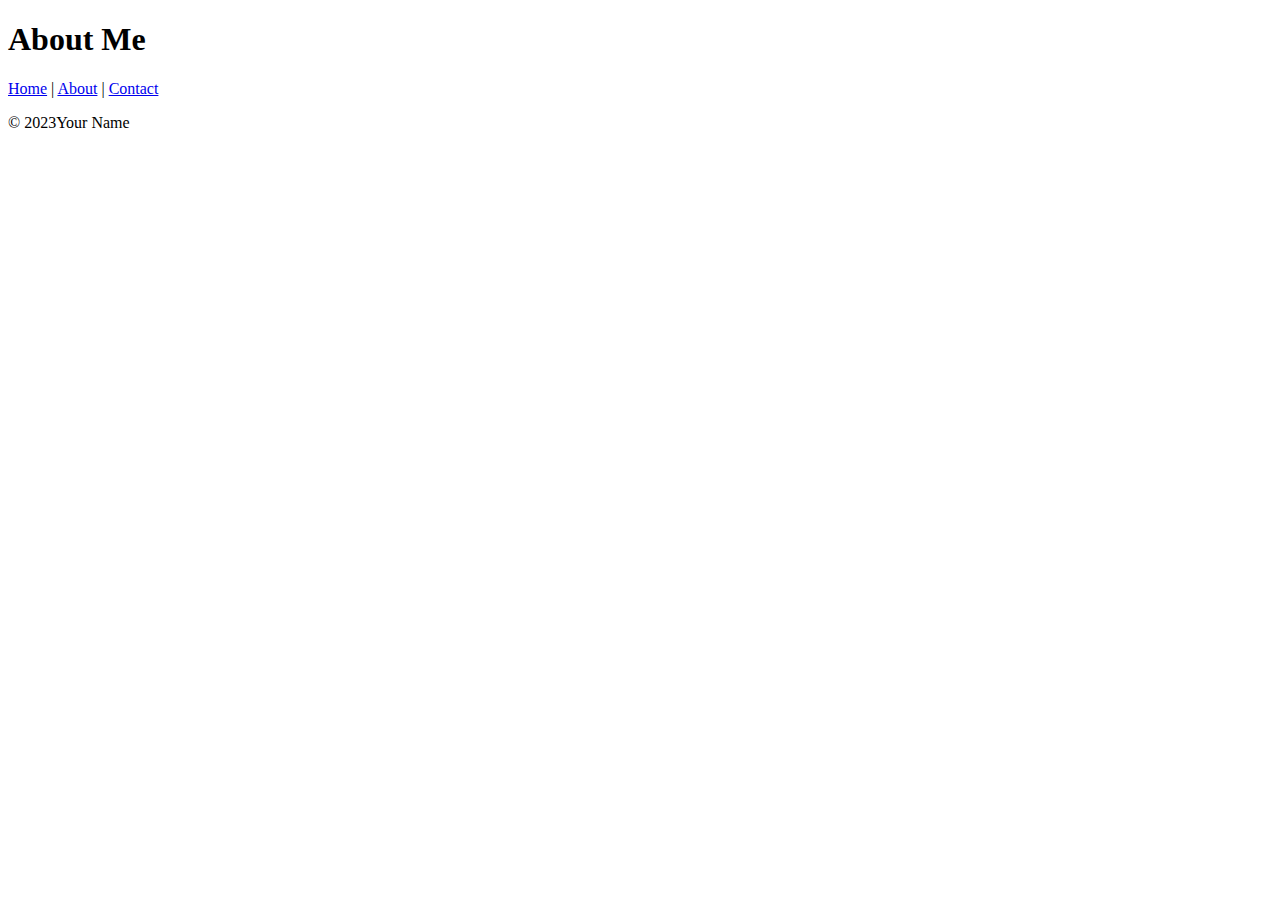
==== about.html @ 82808d69 "Add files via upload" ====
<!DOCTYPE html>

<html lang="en">

<head>

   <meta charset="UTF-8">
   
   <meta name ="viewpoint" content="width=device-width, initial-scale=1.0">
   
   <title>About Me</title>

</head>

<body>

   <header>
   
       <h1>About Me</h1>
	   
	    <nav>
		   
		   <a href="index.html">Home</a> |
		   
		   <a href="about.html">About</a> |
		   
		   <a href="contact.html">Contact</a>
		   
		</nav>

	</header>

	<main>
	
	
	<footer>
	
	    <p>&copy; 2023Your Name</p>
	
	</footer>
	
</body>

</html>
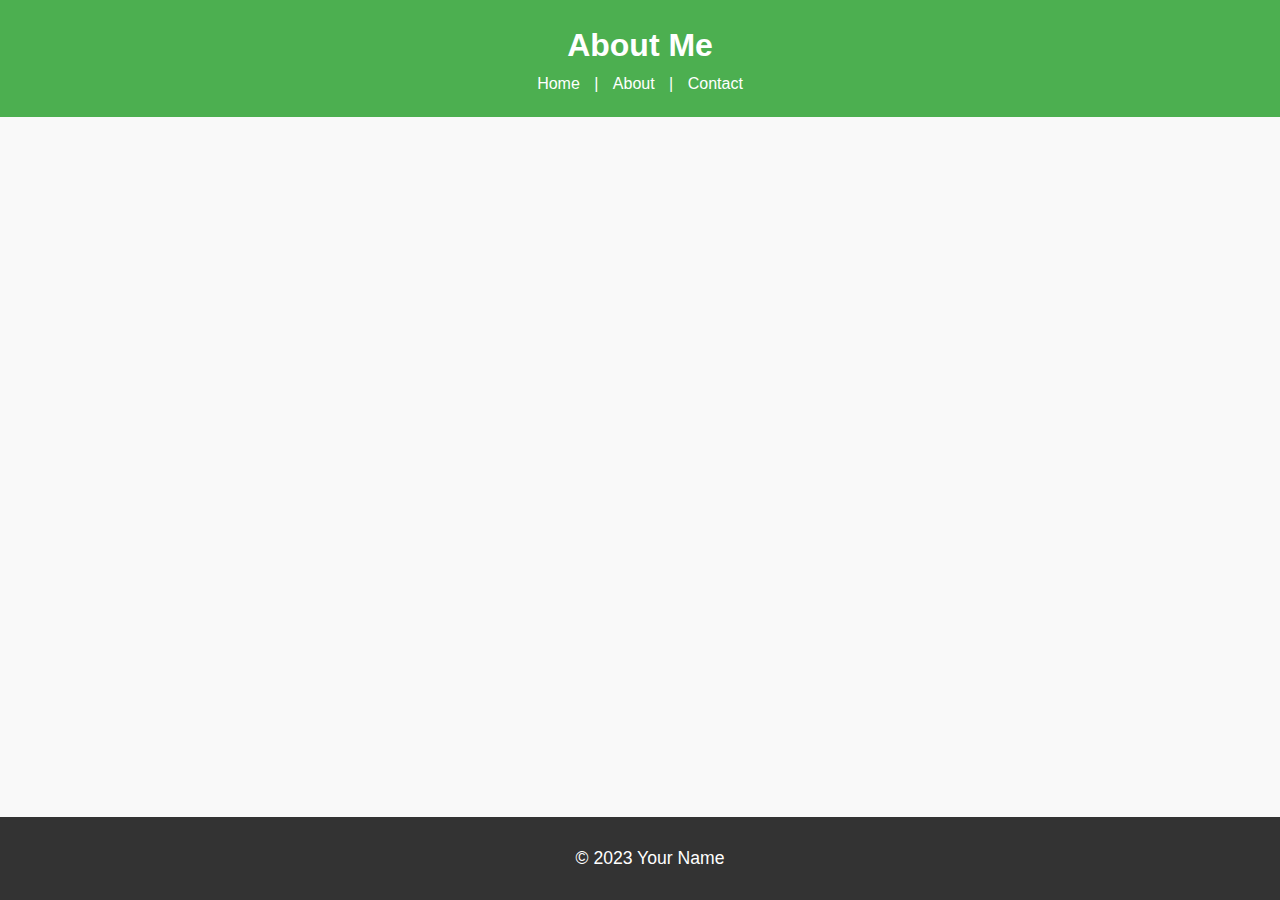
==== commit 8aac93d6: "Update about.html" ====
--- a/about.html
+++ b/about.html
@@ -1,46 +1,35 @@
 <!DOCTYPE html>
-
 <html lang="en">
 
 <head>
-
-   <meta charset="UTF-8">
-   
-   <meta name ="viewpoint" content="width=device-width, initial-scale=1.0">
-   
-   <title>About Me</title>
-
+    <meta charset="UTF-8">
+    <meta name="viewport" content="width=device-width, initial-scale=1.0"> <!-- Fixed "viewpoint" to "viewport" -->
+    <title>About Me</title>
+    <link rel="stylesheet" href="style.css">
 </head>
 
 <body>
 
-   <header>
-   
-       <h1>About Me</h1>
-	   
-	    <nav>
-		   
-		   <a href="index.html">Home</a> |
-		   
-		   <a href="about.html">About</a> |
-		   
-		   <a href="contact.html">Contact</a>
-		   
-		</nav>
+    <header>
+        <h1>About Me</h1>
+        <nav>
+            <a href="index.html">Home</a> |
+            <a href="about.html">About</a> |
+            <a href="contact.html">Contact</a>
+        </nav>
+    </header>
 
-	</header>
+    <main>
+        <!-- Content can be added here -->
+    </main> <!-- Closed the <main> tag properly -->
 
-	<main>
-	
-	
-	<footer>
-	
-	    <p>&copy; 2023Your Name</p>
-	
-	</footer>
-	
+    <footer>
+        <p>&copy; 2023 Your Name</p> <!-- Added space between "2023" and "Your Name" -->
+    </footer>
+
 </body>
 
-</html>	
+</html>
+
+	
 		   
-		   --- a/style.css
+++ b/style.css
@@ -0,0 +1,79 @@
+selector {
+    property: value;
+}
+
+body {
+    font-family: Arial, sans-serif;
+    color: #333;
+    background-color: #f9f9f9;
+    margin: 0;
+    padding: 0;
+    line-height: 1.6;
+}
+
+header {
+    background-color: #4CAF50;
+    color: white;
+    padding: 20px;
+    text-align: center; /* Fixed 'centre' to 'center' */
+}
+
+header h1 {
+    margin: 0;
+}
+
+nav a {
+    color: white;
+    text-decoration: none; /* Fixed 'text decoration' to 'text-decoration' */
+    margin: 0 10px;
+}
+
+nav a:hover {
+    text-decoration: underline;
+}
+
+main {
+    padding: 20px;
+    max-width: 800px;
+    margin: 0 auto;
+}
+
+main img {
+    max-width: 100%;
+    height: auto;
+    display: block;
+    margin: 20px 0;
+}
+
+footer {
+    background-color: #333;
+    color: white;
+    text-align: center; /* Fixed 'centre' to 'center' */
+    padding: 10px;
+    position: fixed;
+    bottom: 0;
+    width: 100%;
+}
+
+p {
+    font-size: 1.1em;
+}
+
+a {
+    color: #4CAF50;
+    text-decoration: none;
+}
+
+a:hover {
+    text-decoration: underline;
+}
+
+img {
+    border: 5px solid #4CAF50;
+    border-radius: 10px;
+}
+
+main a[href="mailto:"] { /* Fixed 'malito:' to 'mailto:' */
+    color: #ff5722;
+    font-weight: bold; /* Added missing semicolon */
+}
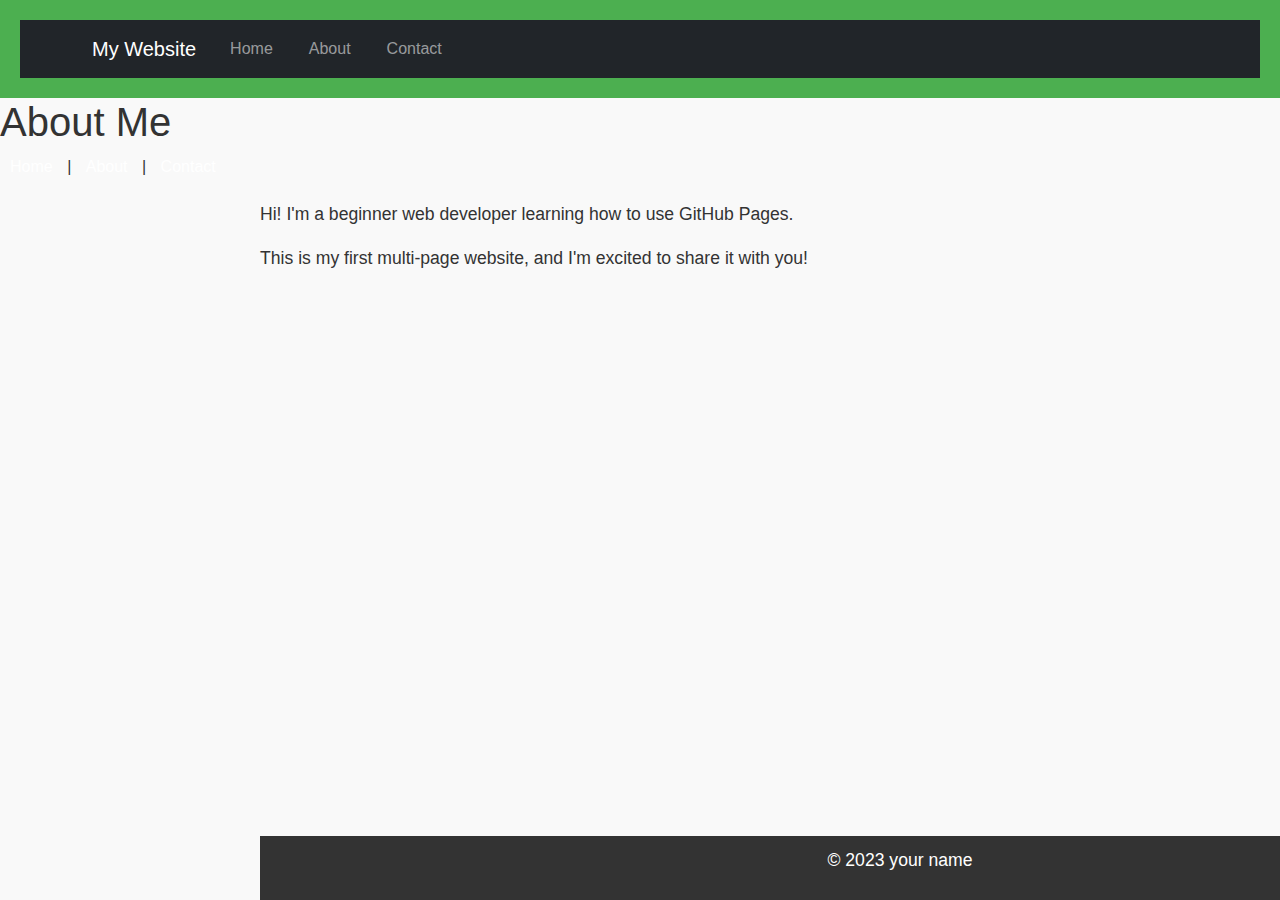
==== commit 663c7d40: "Update about.html" ====
--- a/about.html
+++ b/about.html
@@ -1,33 +1,106 @@
 <!DOCTYPE html>
+
 <html lang="en">
 
 <head>
-    <meta charset="UTF-8">
-    <meta name="viewport" content="width=device-width, initial-scale=1.0"> <!-- Fixed "viewpoint" to "viewport" -->
-    <title>About Me</title>
-    <link rel="stylesheet" href="style.css">
+
+  <meta charset="UTF-8">
+
+  <meta name="viewport" content="width=device-width, initial-scale=1.0">
+
+  <title>About Me</title>
+ 
+  <!-- Bootstrap CSS -->
+
+  <link href="https://cdn.jsdelivr.net/npm/bootstrap@5.3.0/dist/css/bootstrap.min.css" rel="stylesheet">
+
+  <link rel="stylesheet" href="style.css">
+
 </head>
 
 <body>
 
-    <header>
-        <h1>About Me</h1>
-        <nav>
-            <a href="index.html">Home</a> |
-            <a href="about.html">About</a> |
-            <a href="contact.html">Contact</a>
-        </nav>
-    </header>
+  <header>
+   
+    <nav class="navbar navbar-expand-lg navbar-dark bg-dark">
 
-    <main>
-        <!-- Content can be added here -->
-    </main> <!-- Closed the <main> tag properly -->
+       <div class="container">
 
-    <footer>
-        <p>&copy; 2023 Your Name</p> <!-- Added space between "2023" and "Your Name" -->
-    </footer>
+          <a class="navbar-brand" href="index.html">My Website</a>
+
+          <button class="navbar-toggler" type="button" data-bs-toggle="collapse" data-bs-target="#navbarNav">
+
+             <span class="navbar-toggler-icon"></span>
+
+         </button>
+
+         <div class="collapse navbar-collapse" id="navbarNav">
+
+           <ul class="navbar-nav">
+
+             <li class="nav-item">
+
+               <a class="nav-link" href="index.html">Home</a>
+
+             </li>
+
+             <li class="nav-item">
+
+               <a class="nav-link" href="about.html">About</a>
+
+             </li>
+
+             <li class="nav-item">
+
+               <a class="nav-link" href="contact.html">Contact</a>
+
+             </li>
+
+           </ul>
+
+         </div>
+
+       </div>
+
+   </nav>
+
+</header>
+
+     <h1>About Me</h1>
+
+     <nav>
+
+       <a href="index.html">Home</a> |
+
+       <a href="about.html">About</a> |
+
+       <a href="contact.html">Contact</a>
+
+     </nav>
+
+   </header>
+   
+
+
+   <main>
+
+       <p>Hi! I'm a beginner web developer learning how to use GitHub Pages.</p>
+
+       <p>This is my first multi-page website, and I'm excited to share it with you!</
+
+   </main>
+
+
+   <footer>
+
+      <p>&copy; 2023 your name</p>
+
+   </footer>
 
 </body>
+   <!-- Bootstrap JS and dependencies -->
+   <script src="https://cdn.jsdelivr.net/npm/@popperjs/core@2.11.6/dist/umd/popper.min.js"></script>
+   <script src="https://cdn.jsdelivr.net/npm/bootstrap@5.3.0/dist/js/bootstrap.min.js"></script>  
 
 </html>
 
